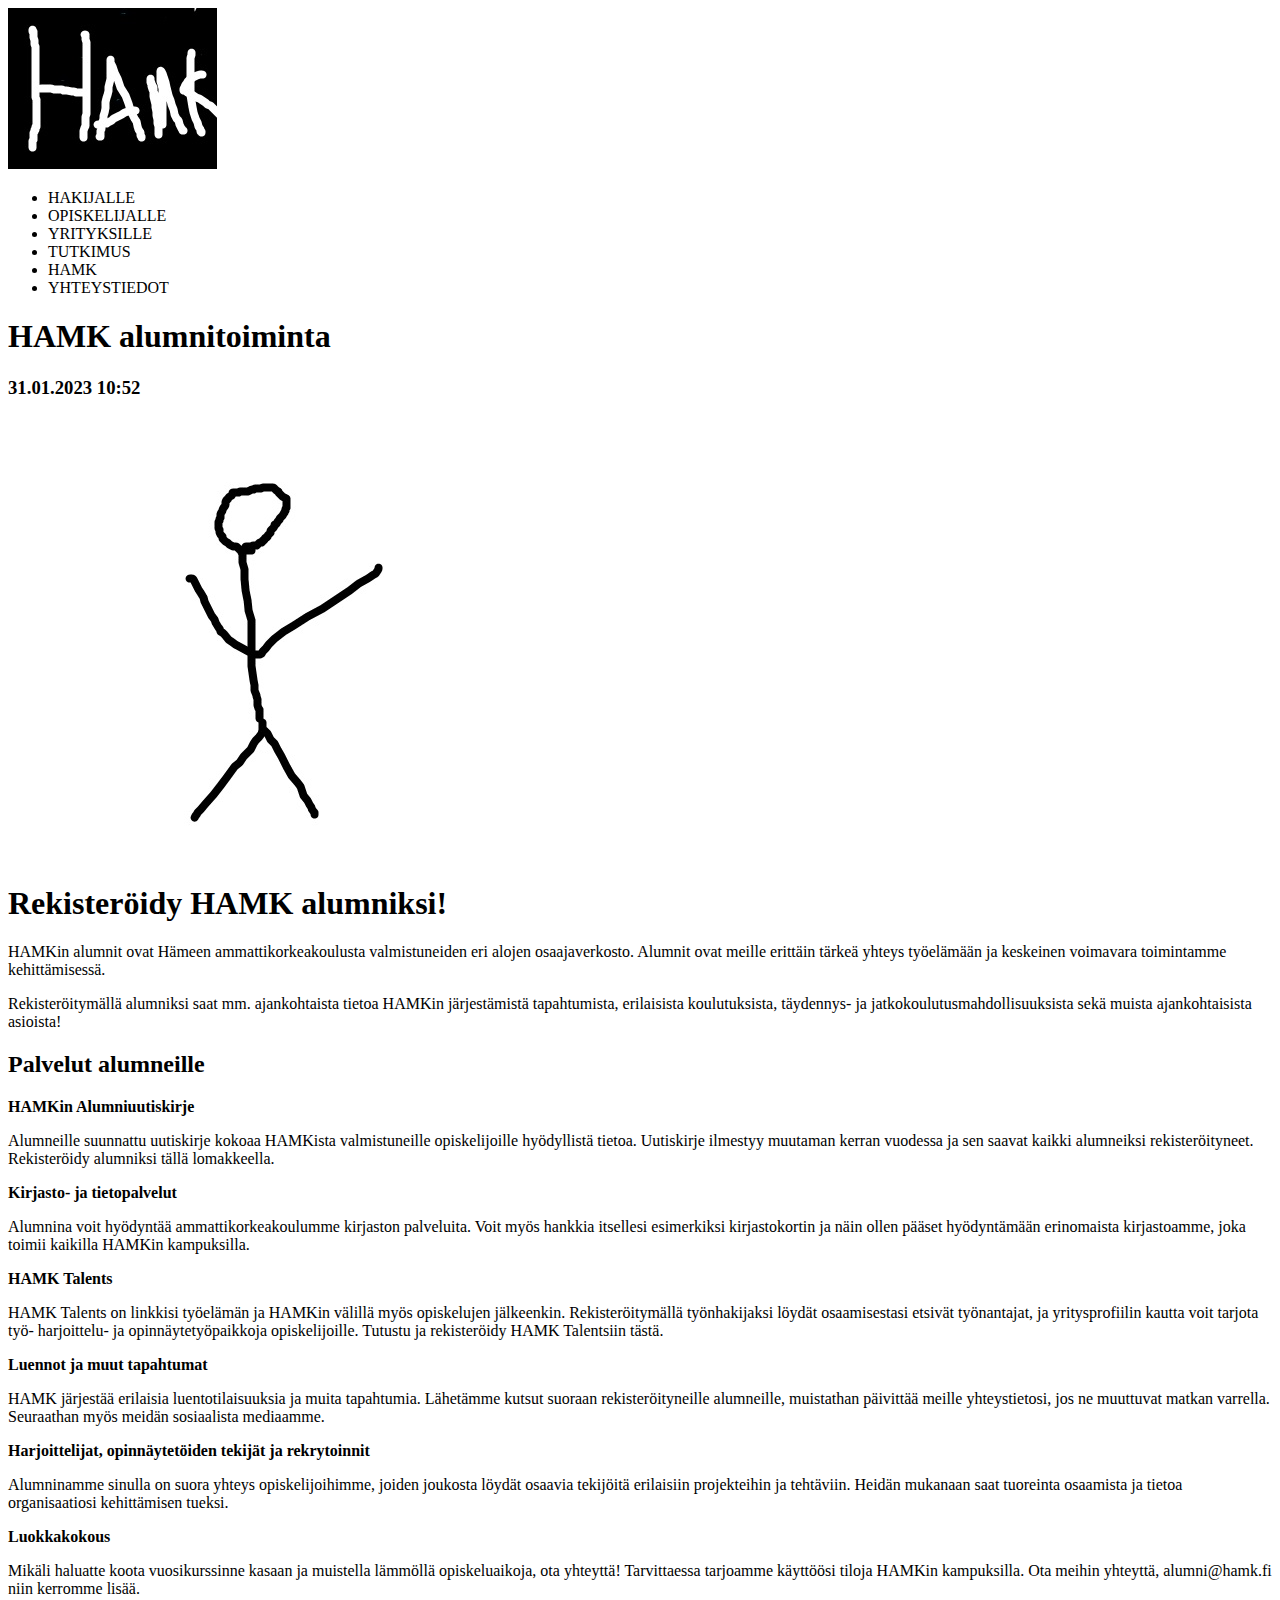
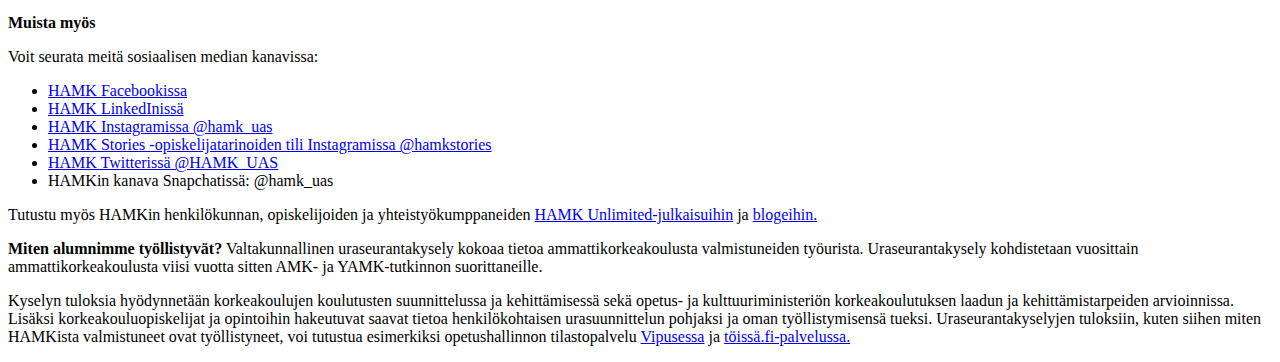
==== Exercise1.html @ 9a507058 "Initial commit" ====
<!DOCTYPE html>
<html>
    <head>
        <title> HTML Basics - Exercise 1</title>
    </head>
    <div>
        <img src="images/img1.jpg" >
        <ul>
            <li> HAKIJALLE</li>
            <li> OPISKELIJALLE</li>
            <li> YRITYKSILLE</li>
            <li> TUTKIMUS</li>
            <li> HAMK</li>
            <li> YHTEYSTIEDOT</li>
        </ul>
    <div>
        <h1>HAMK alumnitoiminta</h1>
        <h3>31.01.2023 10:52</h3>
    </div>
    <div><img src="images/img2.jpg" ></div>
    <div> 
        <h1>Rekisteröidy HAMK alumniksi!</h1>
        <p>HAMKin alumnit ovat Hämeen ammattikorkeakoulusta valmistuneiden eri alojen osaajaverkosto.
            Alumnit ovat meille erittäin tärkeä yhteys työelämään ja keskeinen voimavara toimintamme kehittämisessä.</p>
            <p>Rekisteröitymällä alumniksi saat mm. ajankohtaista tietoa HAMKin järjestämistä tapahtumista,
            erilaisista koulutuksista, täydennys- ja jatkokoulutusmahdollisuuksista sekä muista ajankohtaisista asioista!</p>

    </div>
    <div>
        <h2>Palvelut alumneille</h2>
        <p> <strong>HAMKin Alumniuutiskirje</strong></p>
        <p>Alumneille suunnattu uutiskirje kokoaa HAMKista valmistuneille opiskelijoille hyödyllistä tietoa.
            Uutiskirje ilmestyy muutaman kerran vuodessa ja sen saavat kaikki alumneiksi rekisteröityneet.
            Rekisteröidy alumniksi tällä lomakkeella.</p>

            <p> <strong>Kirjasto- ja tietopalvelut</strong></p>
            <p>Alumnina voit hyödyntää ammattikorkeakoulumme kirjaston palveluita. 
                Voit myös hankkia itsellesi esimerkiksi kirjastokortin ja näin ollen pääset hyödyntämään erinomaista kirjastoamme,
                 joka toimii kaikilla HAMKin kampuksilla.</p>
            <p> <strong>HAMK Talents</strong></p>
            <p>HAMK Talents on linkkisi työelämän ja HAMKin välillä myös opiskelujen jälkeenkin. Rekisteröitymällä työnhakijaksi löydät osaamisestasi etsivät työnantajat,
                 ja yritysprofiilin kautta voit tarjota työ- harjoittelu- ja opinnäytetyöpaikkoja opiskelijoille.
                  Tutustu ja rekisteröidy HAMK Talentsiin tästä. </p>
            <p> <strong>Luennot ja muut tapahtumat</strong></p>
            <p>HAMK järjestää erilaisia luentotilaisuuksia ja muita tapahtumia. Lähetämme kutsut suoraan rekisteröityneille alumneille, muistathan päivittää meille yhteystietosi,
                jos ne muuttuvat matkan varrella. Seuraathan myös meidän sosiaalista mediaamme.</p>
            <p> <strong>Harjoittelijat, opinnäytetöiden tekijät ja rekrytoinnit</strong></p>
            <p>Alumninamme sinulla on suora yhteys opiskelijoihimme, joiden joukosta löydät osaavia tekijöitä erilaisiin projekteihin ja tehtäviin.
                 Heidän mukanaan saat tuoreinta osaamista ja tietoa organisaatiosi kehittämisen tueksi.</p>
            
            <p> <strong>Luokkakokous</strong></p>
            <p>Mikäli haluatte koota vuosikurssinne kasaan ja muistella lämmöllä opiskeluaikoja, ota yhteyttä! Tarvittaessa tarjoamme käyttöösi tiloja HAMKin kampuksilla. Ota meihin yhteyttä, alumni@hamk.fi niin kerromme lisää. ​</p>
            <p> <strong>Muista myös</strong></p>
            <p> Voit seurata meitä sosiaalisen median kanavissa:</p>
            <ul>
             <li><a href="https://www.facebook.com/hamkuas/">HAMK Facebookissa</a></li>
             <li><a href="https://www.linkedin.com/school/hamk/">HAMK LinkedInissä</a></li>
             <li><a href="https://www.instagram.com/hamk_uas/">HAMK Instagramissa @hamk_uas</a></li>
             <li><a href="https://www.instagram.com/hamkstories/">HAMK Stories -opiskelijatarinoiden tili Instagramissa @hamkstories</a></li>
             <li><a href="https://twitter.com/HAMK_UAS">HAMK Twitterissä @HAMK_UAS</a></li>
             <li>HAMKin kanava Snapchatissä: @hamk_uas </li>
             </ul>
             <p>Tutustu myös HAMKin henkilökunnan, opiskelijoiden ja yhteistyökumppaneiden <a href="https://unlimited.hamk.fi/">HAMK Unlimited-julkaisuihin</a> ja <a href="https://blog.hamk.fi/">blogeihin.</a></p>
             <p><strong>Miten alumnimme työllistyvät?</strong> Valtakunnallinen uraseurantakysely kokoaa tietoa ammattikorkeakoulusta valmistuneiden työurista.
                Uraseurantakysely kohdistetaan vuosittain ammattikorkeakoulusta viisi vuotta sitten AMK- ja YAMK-tutkinnon suorittaneille.  </p>

            <p>Kyselyn tuloksia hyödynnetään korkeakoulujen koulutusten suunnittelussa ja kehittämisessä sekä opetus- ja kulttuuriministeriön korkeakoulutuksen laadun ja kehittämistarpeiden arvioinnissa. Lisäksi korkeakouluopiskelijat
                ja opintoihin hakeutuvat saavat tietoa henkilökohtaisen urasuunnittelun pohjaksi ja oman työllistymisensä tueksi.
                 Uraseurantakyselyjen tuloksiin, kuten siihen miten HAMKista valmistuneet ovat työllistyneet,
                voi tutustua esimerkiksi opetushallinnon tilastopalvelu <a href="https://vipunen.fi/fi-fi/ammattikorkeakoulutus">Vipusessa</a> ja <a href="https://töissä.fi">töissä.fi-palvelussa.</a></p>
            
            
    </div>
    
    </body>

</html>
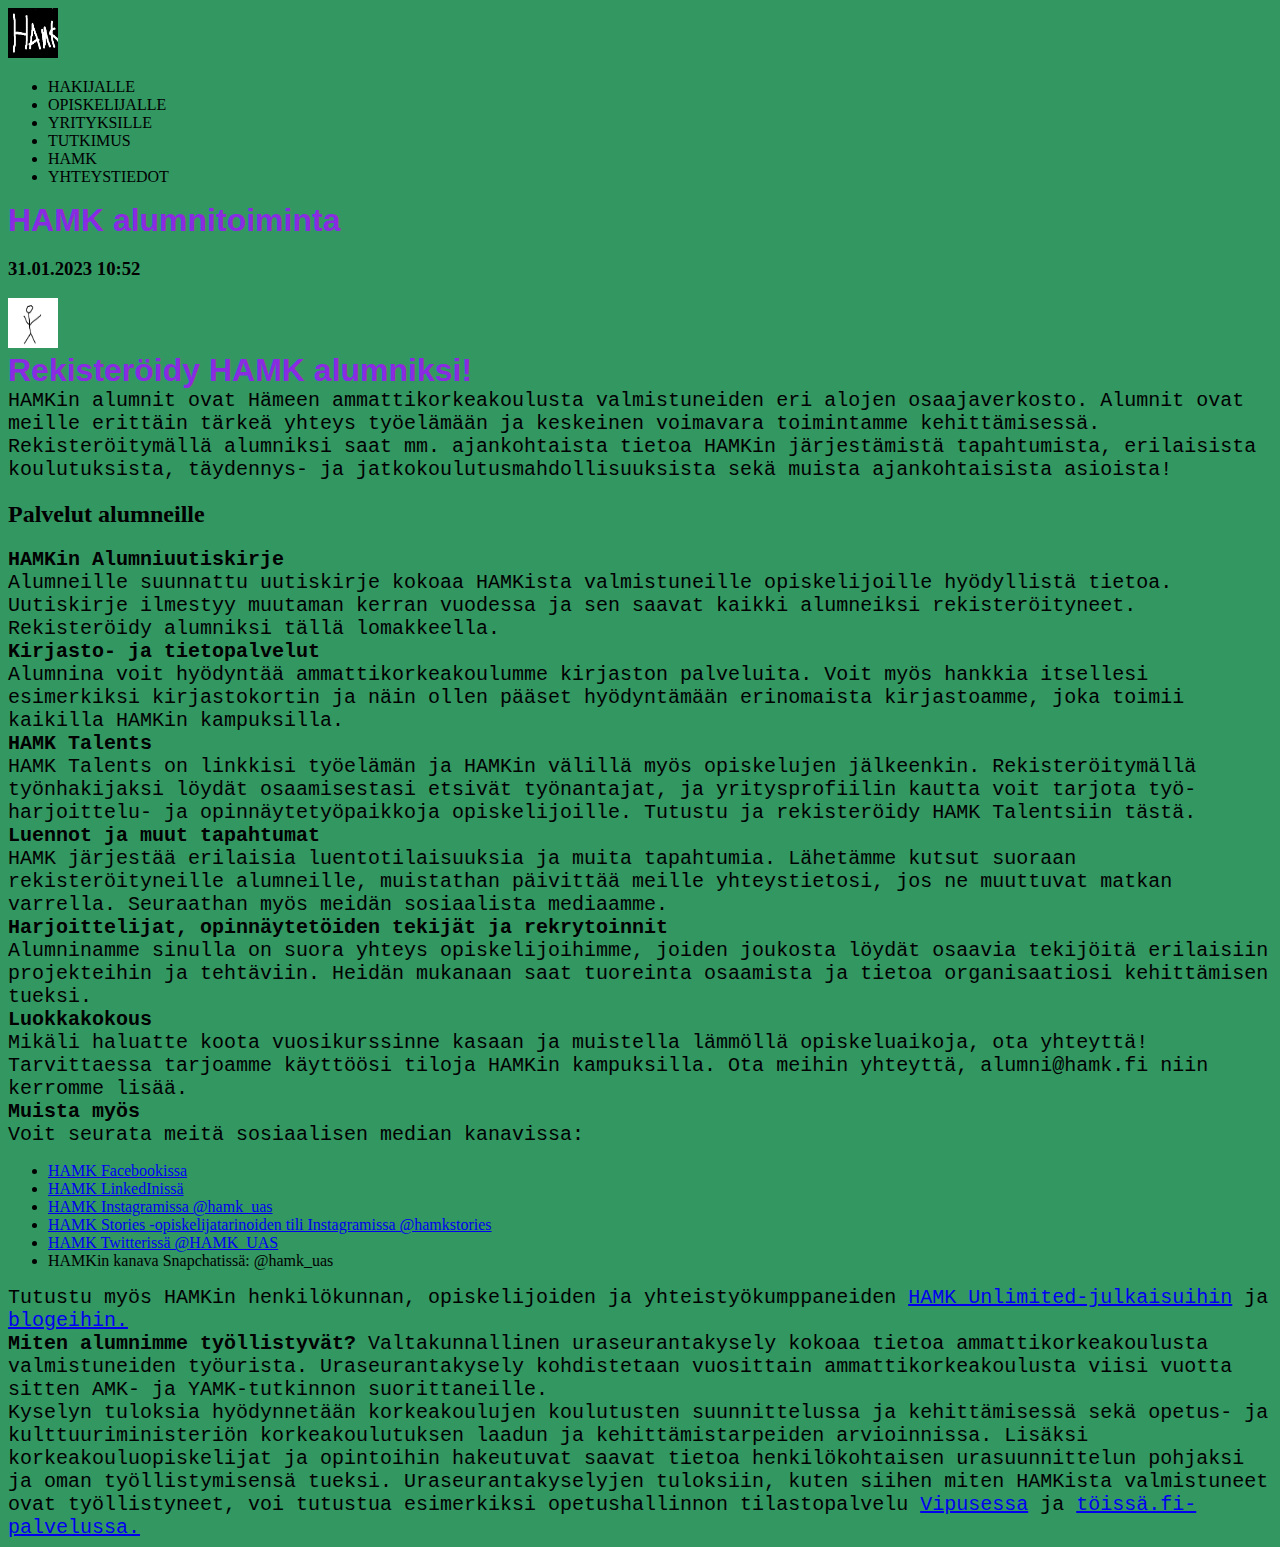
==== commit e780c120: "a" ====
--- a/Exercise1.html
+++ b/Exercise1.html
@@ -1,10 +1,12 @@
 <!DOCTYPE html>
-<html>
+<html lang="fi" >
     <head>
+        <meta charset="utf-8">
         <title> HTML Basics - Exercise 1</title>
+        <link rel="stylesheet" href="styles\style.css">
     </head>
     <div>
-        <img src="images/img1.jpg" >
+        <img src="images/img1.jpg" title="Hand drawn logo of HAMK" >
         <ul>
             <li> HAKIJALLE</li>
             <li> OPISKELIJALLE</li>
@@ -13,11 +15,12 @@
             <li> HAMK</li>
             <li> YHTEYSTIEDOT</li>
         </ul>
+    </div>
     <div>
         <h1>HAMK alumnitoiminta</h1>
         <h3>31.01.2023 10:52</h3>
     </div>
-    <div><img src="images/img2.jpg" ></div>
+    <div><img src="images/img2.jpg" title="a stickfigure" ></div>
     <div> 
         <h1>Rekisteröidy HAMK alumniksi!</h1>
         <p>HAMKin alumnit ovat Hämeen ammattikorkeakoulusta valmistuneiden eri alojen osaajaverkosto.
